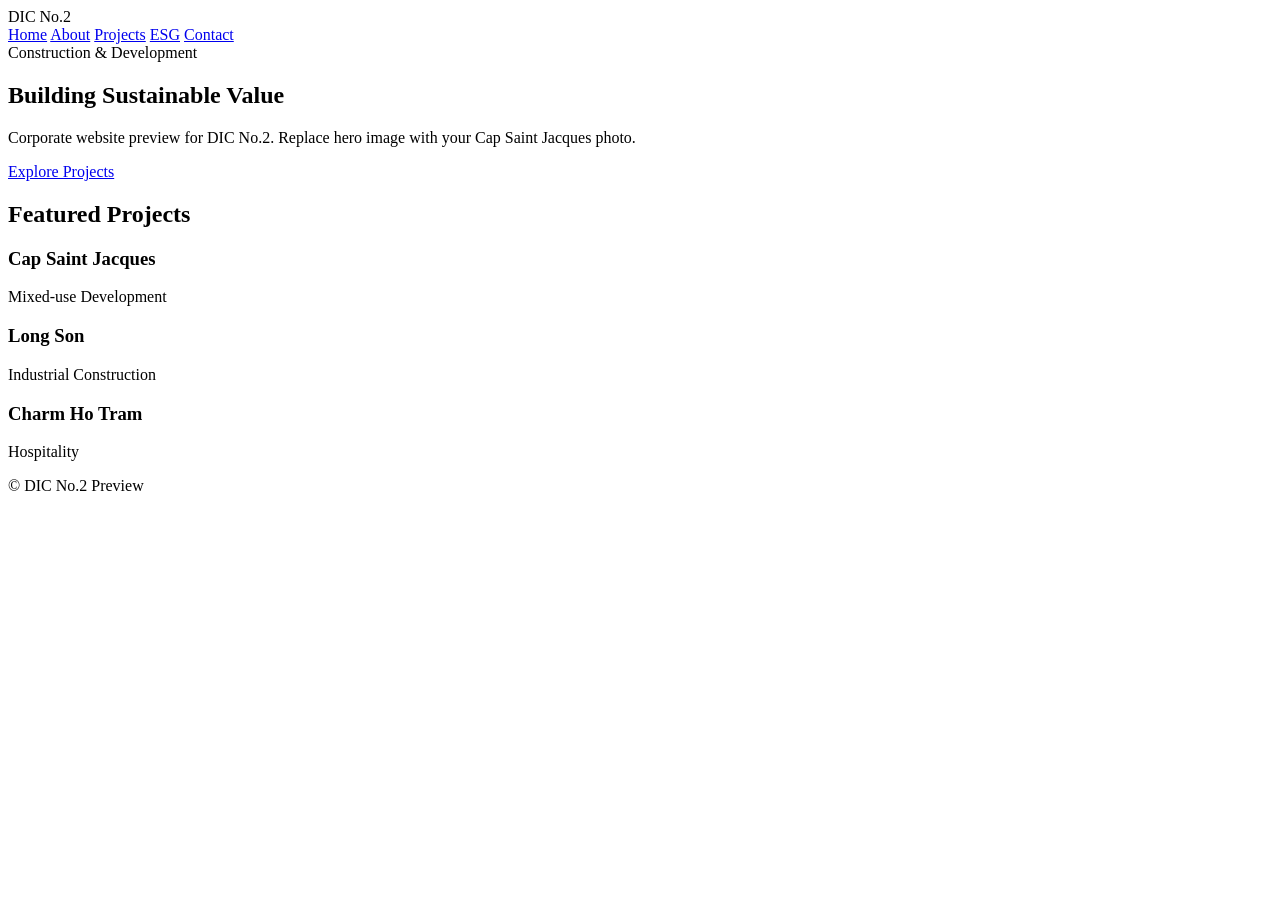
==== index.html @ c645ae95 "Add files via upload" ====
<!DOCTYPE html>
<html lang="vi">
<head>
<meta charset="UTF-8">
<meta name="viewport" content="width=device-width,initial-scale=1">
<title>DIC No.2 Preview</title>
<link rel="stylesheet" href="assets/css/style.css">
</head>
<body>
<header class="nav">
<div class="wrap">
<div class="logo">DIC No.2</div>
<nav>
<a href="index.html">Home</a>
<a href="about.html">About</a>
<a href="projects.html">Projects</a>
<a href="esg.html">ESG</a>
<a href="contact.html">Contact</a>
</nav>
</div>
</header>

<section class="hero">
<div class="overlay"></div>
<div class="content">
<span>Construction & Development</span>
<h1>Building Sustainable Value</h1>
<p>Corporate website preview for DIC No.2. Replace hero image with your Cap Saint Jacques photo.</p>
<a class="btn" href="projects.html">Explore Projects</a>
</div>
</section>

<section class="section">
<h2>Featured Projects</h2>
<div class="cards">
<div class="card"><h3>Cap Saint Jacques</h3><p>Mixed-use Development</p></div>
<div class="card"><h3>Long Son</h3><p>Industrial Construction</p></div>
<div class="card"><h3>Charm Ho Tram</h3><p>Hospitality</p></div>
</div>
</section>

<footer>© DIC No.2 Preview</footer>
<script src="assets/js/main.js"></script>
</body></html>
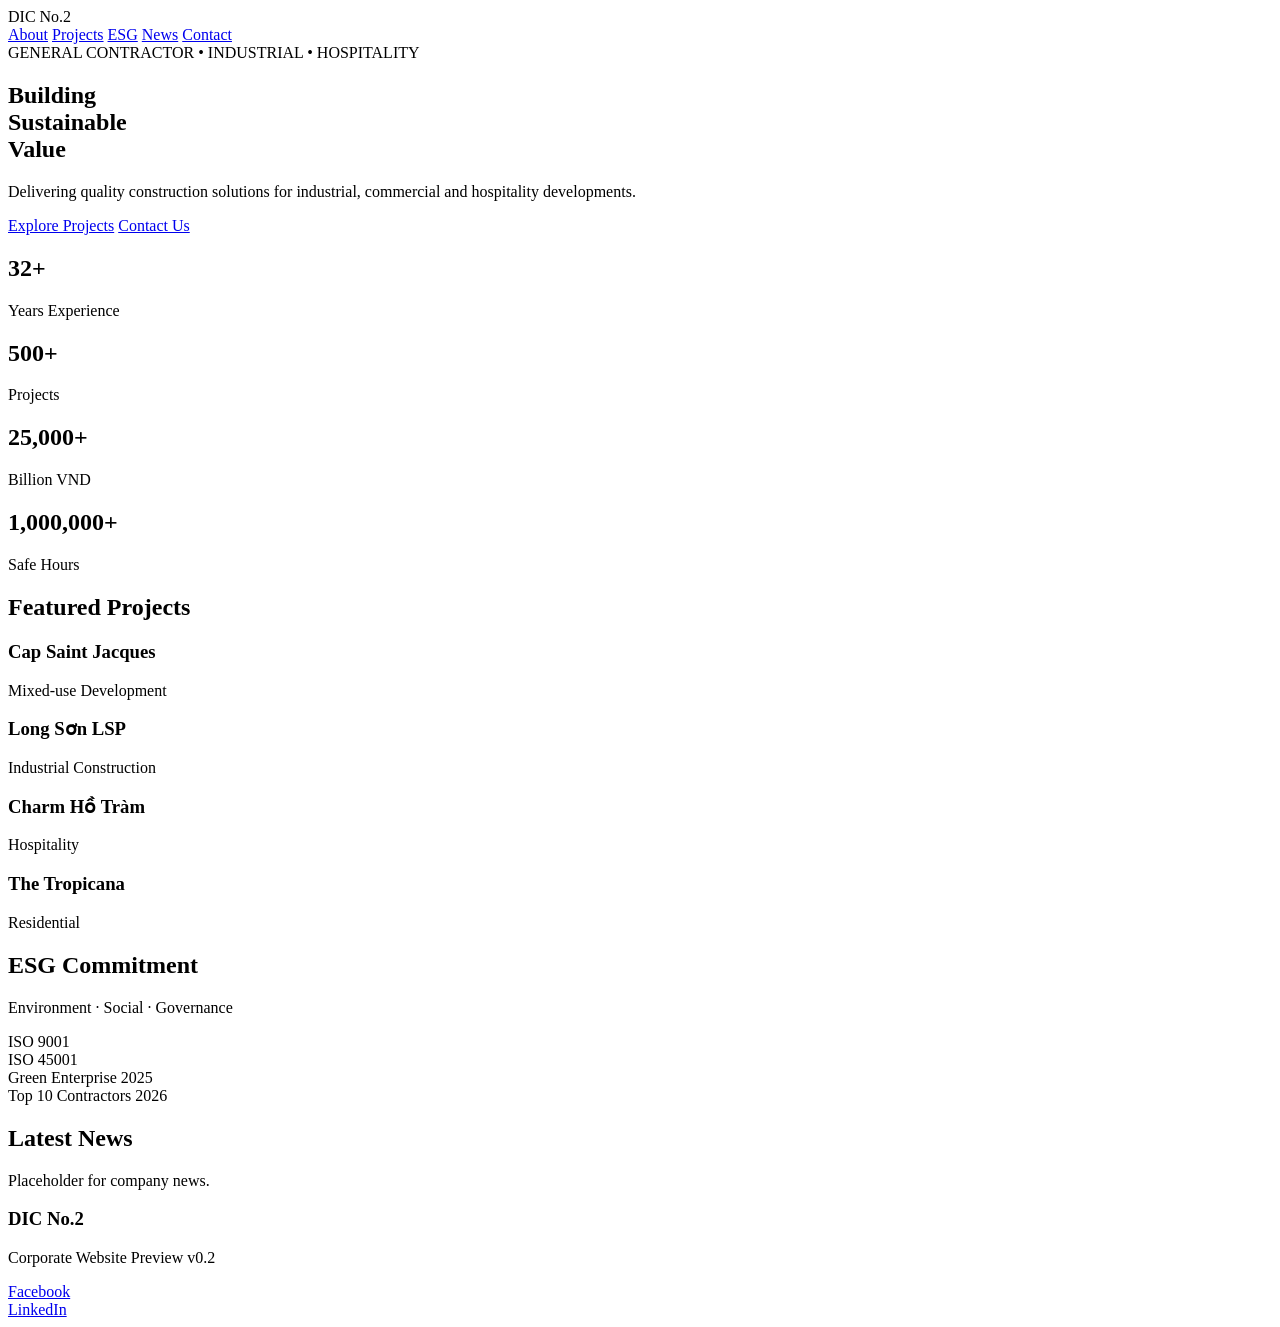
==== commit 2d066ef1: "Add files via upload" ====
--- a/index.html
+++ b/index.html
@@ -1,44 +1,74 @@
-<!DOCTYPE html>
-<html lang="vi">
-<head>
-<meta charset="UTF-8">
-<meta name="viewport" content="width=device-width,initial-scale=1">
-<title>DIC No.2 Preview</title>
-<link rel="stylesheet" href="assets/css/style.css">
-</head>
-<body>
-<header class="nav">
-<div class="wrap">
-<div class="logo">DIC No.2</div>
+<!DOCTYPE html><html lang='vi'><head>
+<meta charset='UTF-8'><meta name='viewport' content='width=device-width,initial-scale=1'>
+<title>DIC No.2 Website Preview v0.2</title>
+<link rel='preconnect' href='https://fonts.googleapis.com'>
+<link href='https://fonts.googleapis.com/css2?family=Inter:wght@300;400;500;600;700;800&display=swap' rel='stylesheet'>
+<link rel='stylesheet' href='assets/css/style.css'>
+</head><body>
+
+<header class='header'>
+<div class='container'>
+<div class='logo'>DIC No.2</div>
 <nav>
-<a href="index.html">Home</a>
-<a href="about.html">About</a>
-<a href="projects.html">Projects</a>
-<a href="esg.html">ESG</a>
-<a href="contact.html">Contact</a>
+<a href='#about'>About</a>
+<a href='#projects'>Projects</a>
+<a href='#esg'>ESG</a>
+<a href='#news'>News</a>
+<a href='#contact'>Contact</a>
 </nav>
 </div>
 </header>
 
-<section class="hero">
-<div class="overlay"></div>
-<div class="content">
-<span>Construction & Development</span>
-<h1>Building Sustainable Value</h1>
-<p>Corporate website preview for DIC No.2. Replace hero image with your Cap Saint Jacques photo.</p>
-<a class="btn" href="projects.html">Explore Projects</a>
+<section class='hero'>
+<div class='overlay'></div>
+<div class='hero-content'>
+<span>GENERAL CONTRACTOR • INDUSTRIAL • HOSPITALITY</span>
+<h1>Building<br>Sustainable<br>Value</h1>
+<p>Delivering quality construction solutions for industrial, commercial and hospitality developments.</p>
+<div class='actions'>
+<a class='btn primary' href='#projects'>Explore Projects</a>
+<a class='btn ghost' href='#contact'>Contact Us</a>
+</div>
 </div>
 </section>
 
-<section class="section">
-<h2>Featured Projects</h2>
-<div class="cards">
-<div class="card"><h3>Cap Saint Jacques</h3><p>Mixed-use Development</p></div>
-<div class="card"><h3>Long Son</h3><p>Industrial Construction</p></div>
-<div class="card"><h3>Charm Ho Tram</h3><p>Hospitality</p></div>
+<section class='stats'>
+<div class='container grid4'>
+<div><h2>32+</h2><p>Years Experience</p></div>
+<div><h2>500+</h2><p>Projects</p></div>
+<div><h2>25,000+</h2><p>Billion VND</p></div>
+<div><h2>1,000,000+</h2><p>Safe Hours</p></div>
 </div>
 </section>
 
-<footer>© DIC No.2 Preview</footer>
-<script src="assets/js/main.js"></script>
+<section id='projects' class='section'>
+<div class='container'>
+<h2>Featured Projects</h2>
+<div class='cards'>
+<div class='card'><div class='thumb'></div><h3>Cap Saint Jacques</h3><p>Mixed-use Development</p></div>
+<div class='card'><div class='thumb'></div><h3>Long Sơn LSP</h3><p>Industrial Construction</p></div>
+<div class='card'><div class='thumb'></div><h3>Charm Hồ Tràm</h3><p>Hospitality</p></div>
+<div class='card'><div class='thumb'></div><h3>The Tropicana</h3><p>Residential</p></div>
+</div>
+</div>
+</section>
+
+<section id='esg' class='section light'>
+<div class='container two'>
+<div><h2>ESG Commitment</h2><p>Environment · Social · Governance</p></div>
+<div class='badge'>ISO 9001<br>ISO 45001<br>Green Enterprise 2025<br>Top 10 Contractors 2026</div>
+</div>
+</section>
+
+<section id='news' class='section'>
+<div class='container'><h2>Latest News</h2><p>Placeholder for company news.</p></div>
+</section>
+
+<footer id='contact'>
+<div class='container foot'>
+<div><h3>DIC No.2</h3><p>Corporate Website Preview v0.2</p></div>
+<div><a href='#'>Facebook</a><br><a href='#'>LinkedIn</a></div>
+</div>
+</footer>
+
 </body></html>
